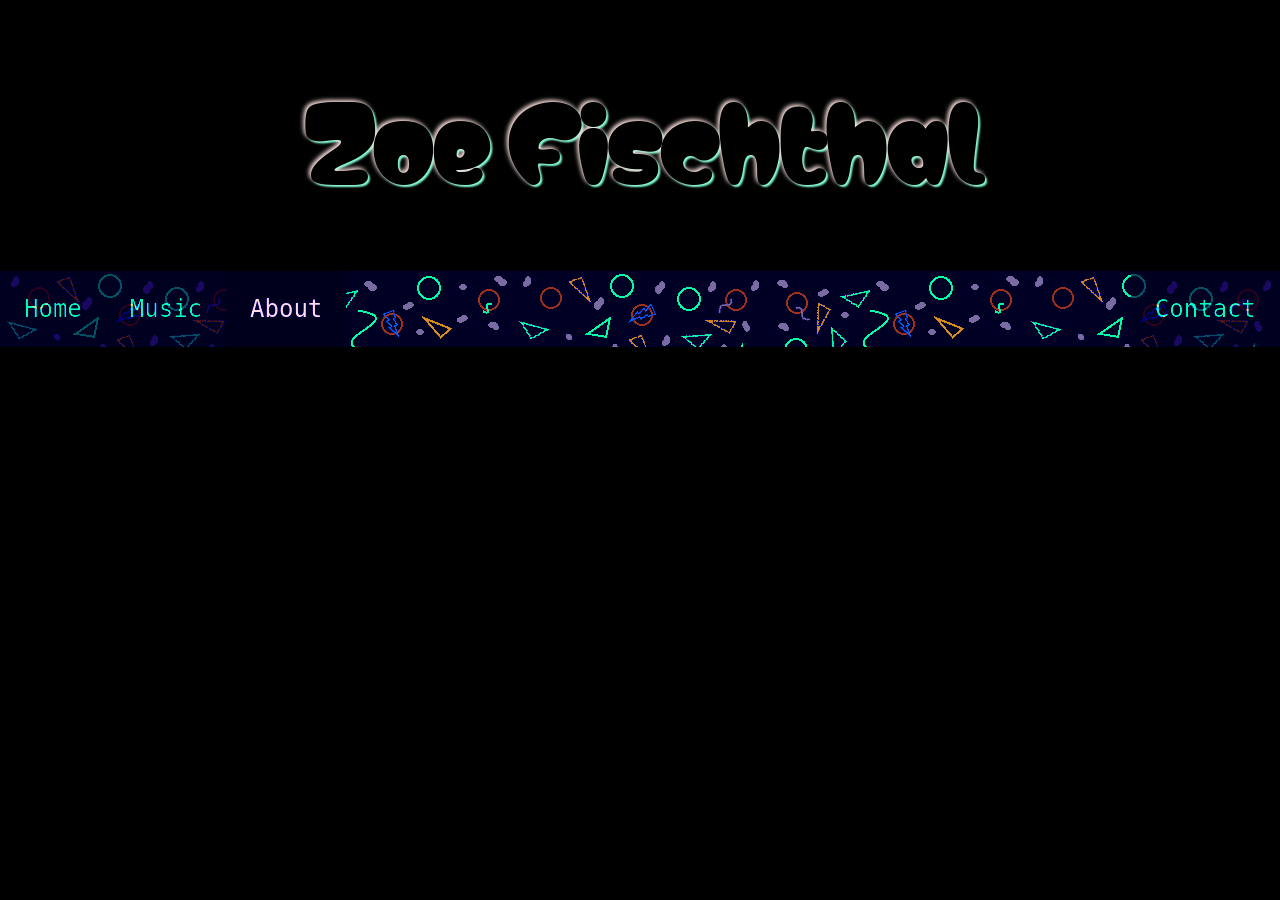
==== about.html @ 6aa85575 "colors" ====
<!DOCTYPE html>
<html lang="en"/>
<head>
<title>Home</title>
<meta charset="UTF-8"/>
<meta name="viewport" content="width=device-width, initial-scale=1"/>
<link href="./Resources/stylesheet2.css" rel="stylesheet"/>
<style>
@import url('https://fonts.googleapis.com/css2?family=Matemasie&family=Mystery+Quest&display=swap');
</style>
</head>
<h1>Zoe Fischthal</h1>
<div class="header">
    <div class="headerImage">
    <a href="./index.html">Home</a>
    <a href="./music.html">Music</a>
    <a href="./about.html" class="active">About</a>
    <a href="./contact.html" class="split">Contact</a>
</div></div>
---- Resources/stylesheet2.css ----
/* 
--primary: #000;
    --secondary: #006D77;
    --accent: #DEE2FF;
    --text-primary: #FEEAFA;
    --text-secondary: #FEEAFA;
--primary: #BDA6CE;
--secondary: #ade9e3;
--accent: #3B429F;
--text-primary: #3B429F;
--text-secondary: #7158c4;
#006D77
#B4D3D9
#BDA6CE
#9B8EC7
#F2EAE0
*/

:root {
    --primary: rgb(94, 84, 142);
    --secondary: black;
    --accent: aquamarine;
    --text-primary: MistyRose;
    --text-secondary: MistyRose;
}

.matemasie-regular {
    font-family: "Matemasie", sans-serif;
    font-weight: 400;
    font-style: normal;
}


html{
    padding: 0;
    margin: 0;
}

body {
    font-family: monospace;
    background-color: var(--secondary);
    color: var(--text-secondary);
    text-shadow: 0px 0px 2px var(--primary);
    margin: 0;
    padding: 0;
}

h1 {
    font-family: Matemasie;
    mix-blend-mode: screen;
    color: var(--secondary);
    text-align: center;
    text-shadow: -2px -2px 4px var(--text-primary), 2px 2px 2px var(--accent);
    font-size: 6rem;
}

p {
    font-size: 1.5rem;
}

a, a:visited {
    color: var(--accent);
}

a:hover {
    text-shadow: 0px 0px 2px var(--accent), 1px 1px 20px var(--accent),1px -1px 20px var(--accent), -1px 1px 20px var(--accent);
    /* box-shadow: 0px 0px 10px 5px var(--accent), inset 0px 0px 10px 5px var(--accent);
    background: var(--secondary); */
}


iframe {
    aspect-ratio: 16/9;
    border: thick ridge var(--text-secondary);
}


/* HEADER */
.headerImage {
    background-image: url("./Photos/arcade_carpet_3_512.png");
    display: block;
    overflow: hidden;
    position: sticky;
    mix-blend-mode: screen;
}
.header {
    background: var(--primary);
     mix-blend-mode: hard-light;
    color: var(--text-primary);
    top: 0;
    display: block;
    overflow: hidden;
    text-align: center;
    font-size: 1.5rem;
    position: sticky;
}

.header .active {
    background-color: var(--secondary);
    mix-blend-mode: normal;
    color: var(--text-secondary);
}

.header .split {
    float: right;
}

.header a {
    background-color: rgba(0, 0, 0, 0.5);
    mix-blend-mode: hard-light;
    float: left;
    display: block;
    text-align: center;
    padding: 1em 1em;
    text-decoration: none;
}

.header a:hover {
    text-shadow: 0px 0px 1px var(--accent);
    box-shadow: 0px 0px 10px 5px var(--accent), inset 0px 0px 10px 5px var(--accent);
    background: var(--secondary);
}


.box {
    padding: 5%;
    text-align: center;
    justify-content: center;
}

.basic-button {
    font-family: Matemasie;
    padding: .5rem .5rem;
    color: var(--accent);
    font-size: 2rem;
    border: ridge var(--accent);
    display: inline-block;
}

.basic-button:hover {
    box-shadow: 0px 0px 10px 5px var(--accent), inset 0px 0px 10px 5px var(--accent);
}

/* Contact Form */
.contact-form-container {
    align-items: center;
    background-color: var(--primary);
    padding: 20px;
    border-radius: 20px;
    box-shadow: 0 4px 8px var(--accent);
    max-width: 600px;
    width: 100%;
}

.form-group {
    margin-bottom: 1rem;
}

input, textarea {
    width: 100%;
    padding: 0.8rem;
    border: 2px solid var(--primary);
    border-radius: 4px;
    box-sizing: border-box;
    font-size: 1rem;
    font-family: 'Times New Roman', Times, serif;
    background-color: var(--secondary);
}

.btn-primary {
    background-color: none;
    color: var(--accent);
    border: ridge var(--accent);
    padding: 0.75rem;
    border-radius: 4px;
    font-size: 1rem;
    font-family: 'Times New Roman', Times, serif;
    cursor: pointer;
    width: 100%;
    transition: background-color 0.3s;
}

.btn-primary:hover {
    box-shadow: 0px 0px 10px 5px var(--accent), inset 0px 0px 10px 5px var(--accent);
}
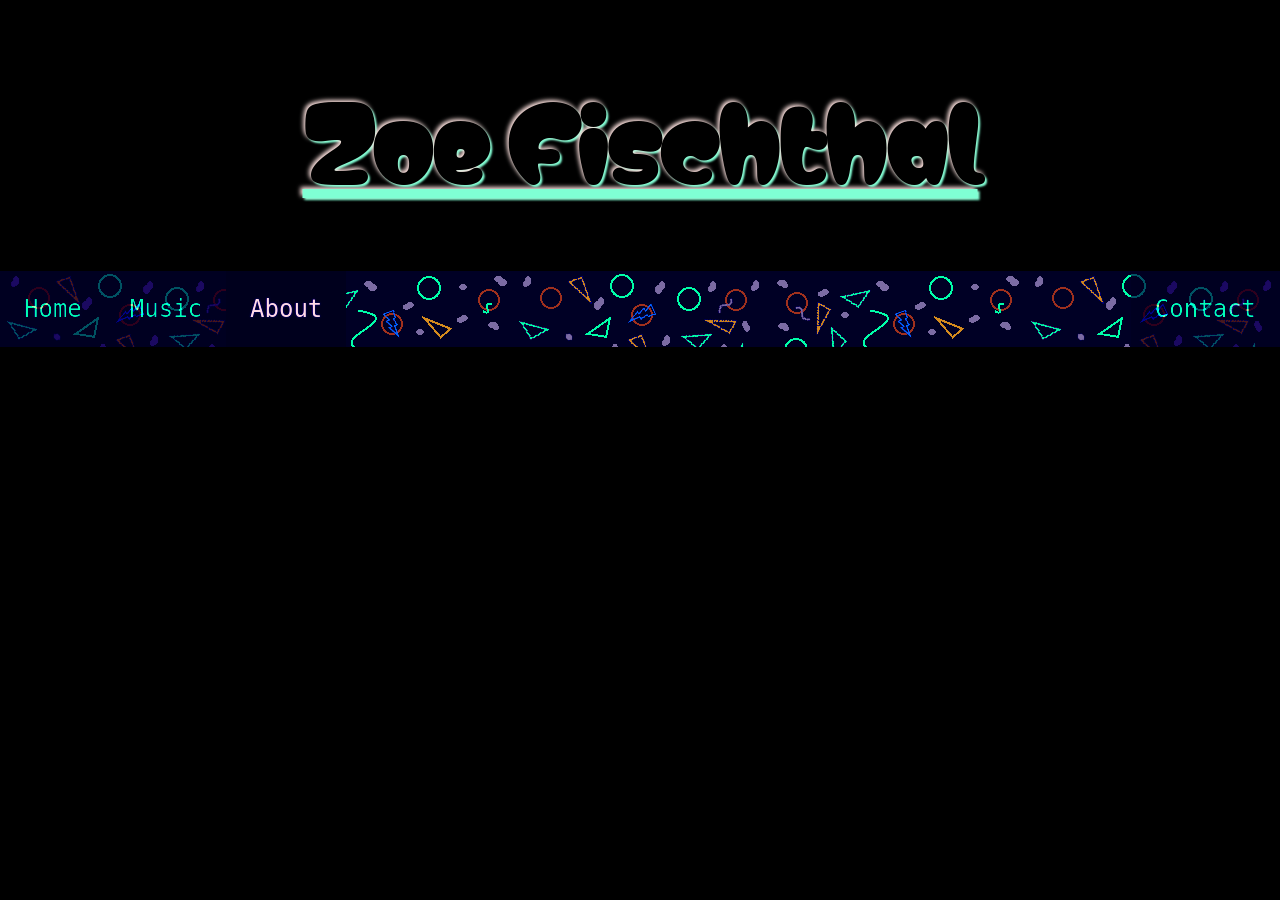
==== commit acc9c918: "music page and made my name header link" ====
--- a/about.html
+++ b/about.html
@@ -9,7 +9,7 @@
 @import url('https://fonts.googleapis.com/css2?family=Matemasie&family=Mystery+Quest&display=swap');
 </style>
 </head>
-<h1>Zoe Fischthal</h1>
+<a href="./index.html"><h1>Zoe Fischthal</h1></a>
 <div class="header">
     <div class="headerImage">
     <a href="./index.html">Home</a>
--- a/Resources/stylesheet2.css
+++ b/Resources/stylesheet2.css
@@ -184,3 +184,22 @@
     box-shadow: 0px 0px 10px 5px var(--accent), inset 0px 0px 10px 5px var(--accent);
 }
 
+.gallery {
+    padding: 10px;
+    display: flex;
+    flex-wrap: wrap;
+    justify-content: center;
+}
+
+.galleryitem {
+    margin: 0px;
+    width: 50%;
+    justify-content: center;
+    text-align: center;
+}
+
+.gallery iframe {
+    width: 99%;
+    height: auto;
+    border: none;
+}
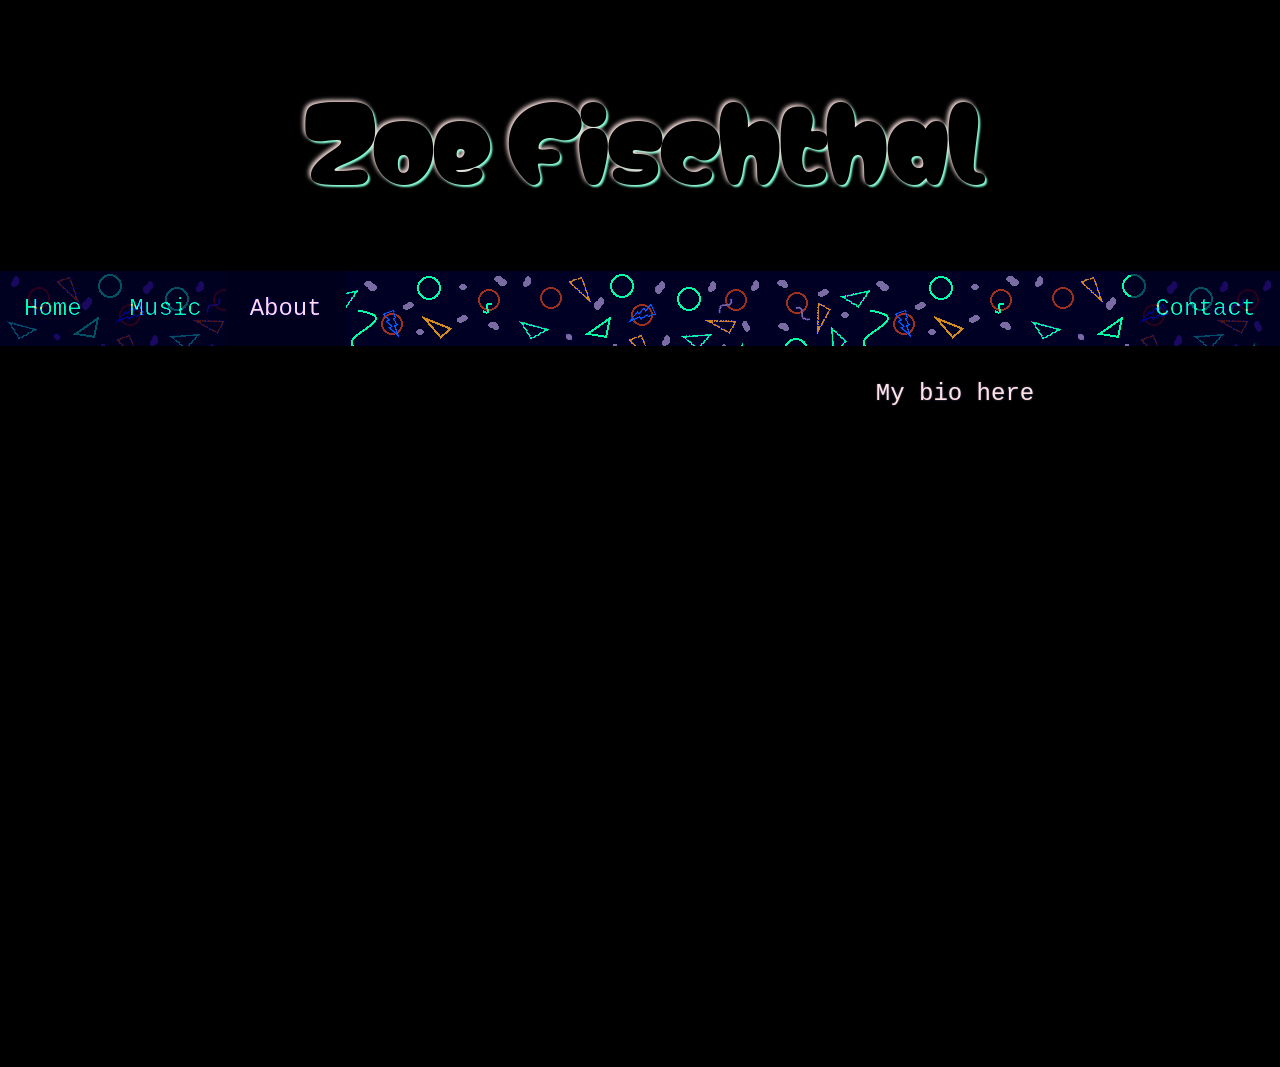
==== commit 194880e2: "added resume, some cosmetic stuff" ====
--- a/about.html
+++ b/about.html
@@ -1,7 +1,7 @@
 <!DOCTYPE html>
 <html lang="en"/>
 <head>
-<title>Home</title>
+<title>💤 About</title>
 <meta charset="UTF-8"/>
 <meta name="viewport" content="width=device-width, initial-scale=1"/>
 <link href="./Resources/stylesheet2.css" rel="stylesheet"/>
@@ -9,11 +9,19 @@
 @import url('https://fonts.googleapis.com/css2?family=Matemasie&family=Mystery+Quest&display=swap');
 </style>
 </head>
-<a href="./index.html"><h1>Zoe Fischthal</h1></a>
-<div class="header">
-    <div class="headerImage">
-    <a href="./index.html">Home</a>
-    <a href="./music.html">Music</a>
-    <a href="./about.html" class="active">About</a>
-    <a href="./contact.html" class="split">Contact</a>
-</div></div>+<body>
+    <a href="./index.html" style="text-decoration: none;"><h1>Zoe Fischthal</h1></a>
+    <div class="header">
+        <div class="headerImage">
+        <a href="./index.html">Home</a>
+        <a href="./music.html">Music</a>
+        <a href="./about.html" class="active">About</a>
+        <a href="./contact.html" class="split">Contact</a>
+    </div></div>
+    <div class="gallery">
+        <div class="galleryitem"><iframe src="./Resources/Zoe_Fischthal_GameScoring_Resume.pdf" style="height: 200%;"></iframe></div>
+        <div class="galleryitem"><p>My bio here</p></div>
+    </div>
+
+</body>
+</html>
--- a/Resources/stylesheet2.css
+++ b/Resources/stylesheet2.css
@@ -165,6 +165,11 @@
     font-size: 1rem;
     font-family: 'Times New Roman', Times, serif;
     background-color: var(--secondary);
+    color: var(--text-primary);
+}
+
+input:focus, textarea:focus {
+    border: ridge var(--text-primary);
 }
 
 .btn-primary {
